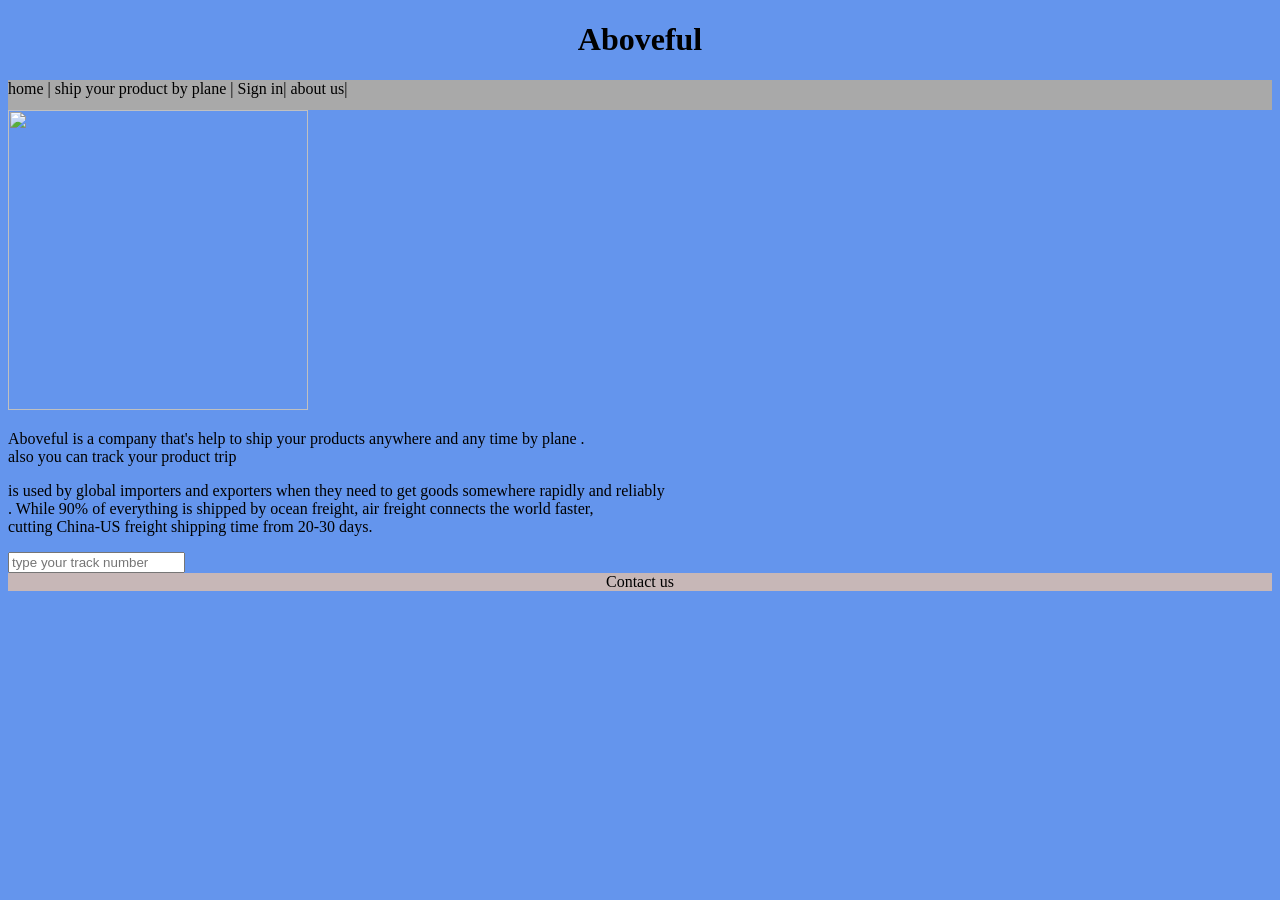
==== index.html @ 9596ced4 "i made my first project and make some changes on it" ====
<!DOCTYPE html>
<html lang="en">
<head>
    <meta charset="UTF-8">
    <meta http-equiv="X-UA-Compatible" content="IE=edge">
    <meta name="viewport" content="width=device-width, initial-scale=1.0">
    <title>Aboveful</title>
</head>
<body style="background-color: cornflowerblue;">

<h1 style="text-align: center;" > Aboveful  </h1>
<!-- Navigation -->
 


<nav  style="background-color:darkgrey; height: 30px;"  >
   
    <a  class="w3-button w3-bar-item">home</a> |
    <a  class="w3-button w3-bar-item">ship your product by plane </a>|
    <a  class="w3-button w3-bar-item">Sign in</a>|
    <a  class="w3-button w3-bar-item">about us</a>|

  </nav>


<img src="https://www.shiplilly.com/wp-content/uploads/2013/07/Air-cargo.jpg" height="300" width="300">  
<p>Aboveful is a company that's help to ship your products anywhere and any time by plane . <br/>
     also you can track your product trip  </p>

 <p>is used by global importers and exporters when they need to get goods somewhere rapidly and reliably<br/>.
     While 90% of everything is shipped by ocean freight, air freight connects the world faster,<br/> cutting China-US freight shipping time from 20-30 days.           </p>    

     <input type="text" placeholder="type your track number" height="200" width="200">

</body>

<footer style="background-color: rgb(199, 183, 183); text-align: center; " >
Contact us 
</footer>
</html>
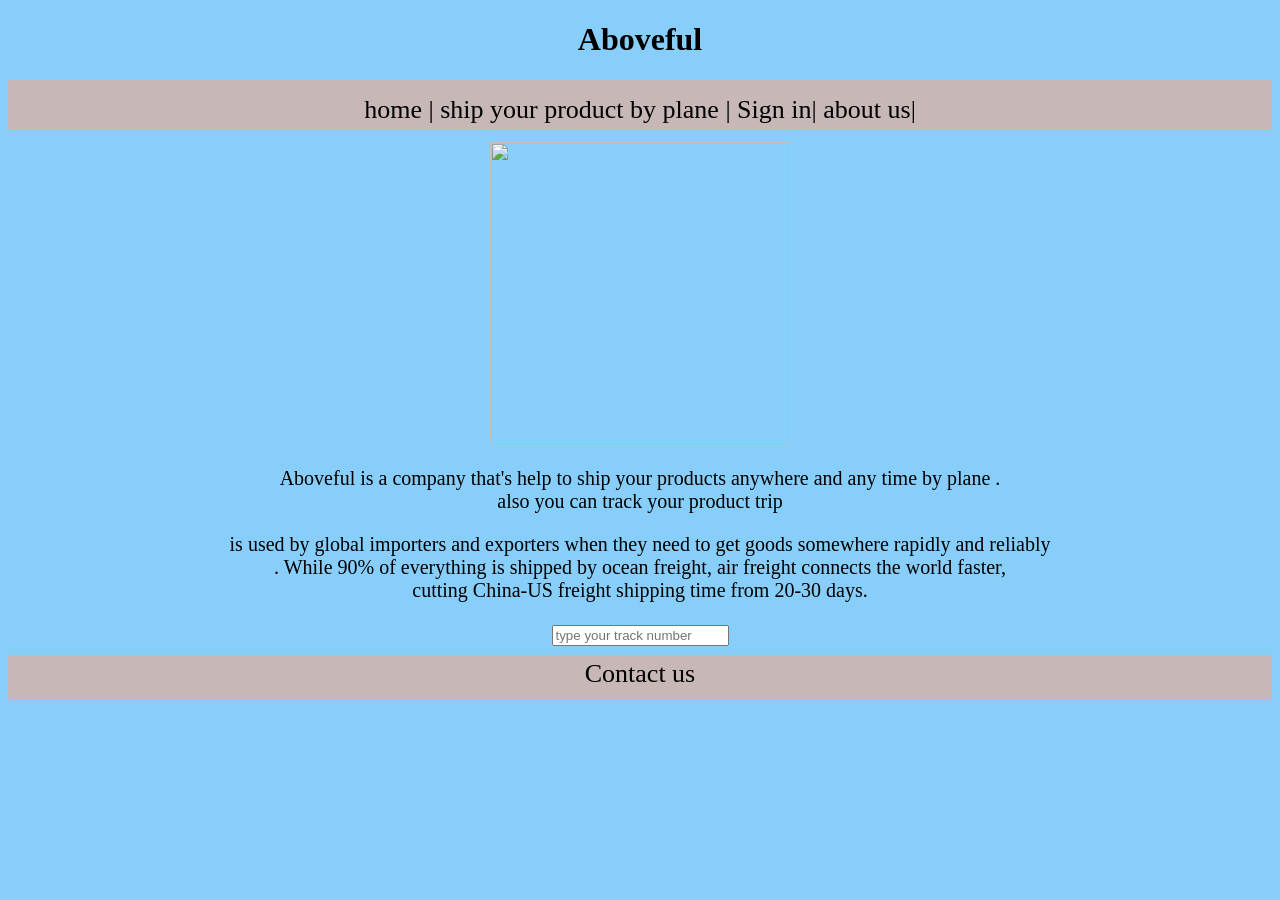
==== commit 9e846882: "made some changes on css file" ====
--- a/index.html
+++ b/index.html
@@ -4,37 +4,42 @@
     <meta charset="UTF-8">
     <meta http-equiv="X-UA-Compatible" content="IE=edge">
     <meta name="viewport" content="width=device-width, initial-scale=1.0">
+    <link rel="stylesheet" href="style.css">
     <title>Aboveful</title>
+
+    
 </head>
-<body style="background-color: cornflowerblue;">
+
+<body >
 
 <h1 style="text-align: center;" > Aboveful  </h1>
 <!-- Navigation -->
  
 
-
-<nav  style="background-color:darkgrey; height: 30px;"  >
-   
+<div class="menue1">
+    <nav  class="nav1"  >
     <a  class="w3-button w3-bar-item">home</a> |
     <a  class="w3-button w3-bar-item">ship your product by plane </a>|
     <a  class="w3-button w3-bar-item">Sign in</a>|
     <a  class="w3-button w3-bar-item">about us</a>|
+</div>
 
   </nav>
+<div class="menue">  
+    <img class="img2"  src="https://www.shiplilly.com/wp-content/uploads/2013/07/Air-cargo.jpg" height="300px"  width="300px">  
+    <p class="par1">Aboveful is a company that's help to ship your products anywhere and any time by plane . <br/>
+         also you can track your product trip  </p>
+    
+     <p class="par1">is used by global importers and exporters when they need to get goods somewhere rapidly and reliably<br/>.
+         While 90% of everything is shipped by ocean freight, air freight connects the world faster,<br/> cutting China-US freight shipping time from 20-30 days.           </p>    
+    
+         <input type="text" placeholder="type your track number" height="250" width="200">
+</div>
 
-
-<img src="https://www.shiplilly.com/wp-content/uploads/2013/07/Air-cargo.jpg" height="300" width="300">  
-<p>Aboveful is a company that's help to ship your products anywhere and any time by plane . <br/>
-     also you can track your product trip  </p>
-
- <p>is used by global importers and exporters when they need to get goods somewhere rapidly and reliably<br/>.
-     While 90% of everything is shipped by ocean freight, air freight connects the world faster,<br/> cutting China-US freight shipping time from 20-30 days.           </p>    
-
-     <input type="text" placeholder="type your track number" height="200" width="200">
 
 </body>
 
-<footer style="background-color: rgb(199, 183, 183); text-align: center; " >
+<footer style="text-align: center;" >
 Contact us 
 </footer>
-</html>+</html>
--- a/style.css
+++ b/style.css
@@ -0,0 +1,35 @@
+body{
+    
+    background-color: lightskyblue;
+  }
+  
+  .menue1{
+      text-align: center;
+      padding-top: 9px;
+      background-color: rgb(199, 183, 183); 
+      height: 40px;
+      padding: 5px;
+      font-size: 26px;
+   
+  }
+  .nav1{
+   margin-top: 2px;
+      padding: 8px;
+      margin-bottom: 2px;
+  }
+  
+  .menue{
+      text-align: center;
+      margin-top: 12px;
+      font-size: 20px;
+      
+  }
+  
+  footer{
+      margin-top: 9px;
+      height: 40px;
+      font-size: 26px;
+     
+      padding-top: 4px;
+      background-color: rgb(199, 183, 183);
+  }
